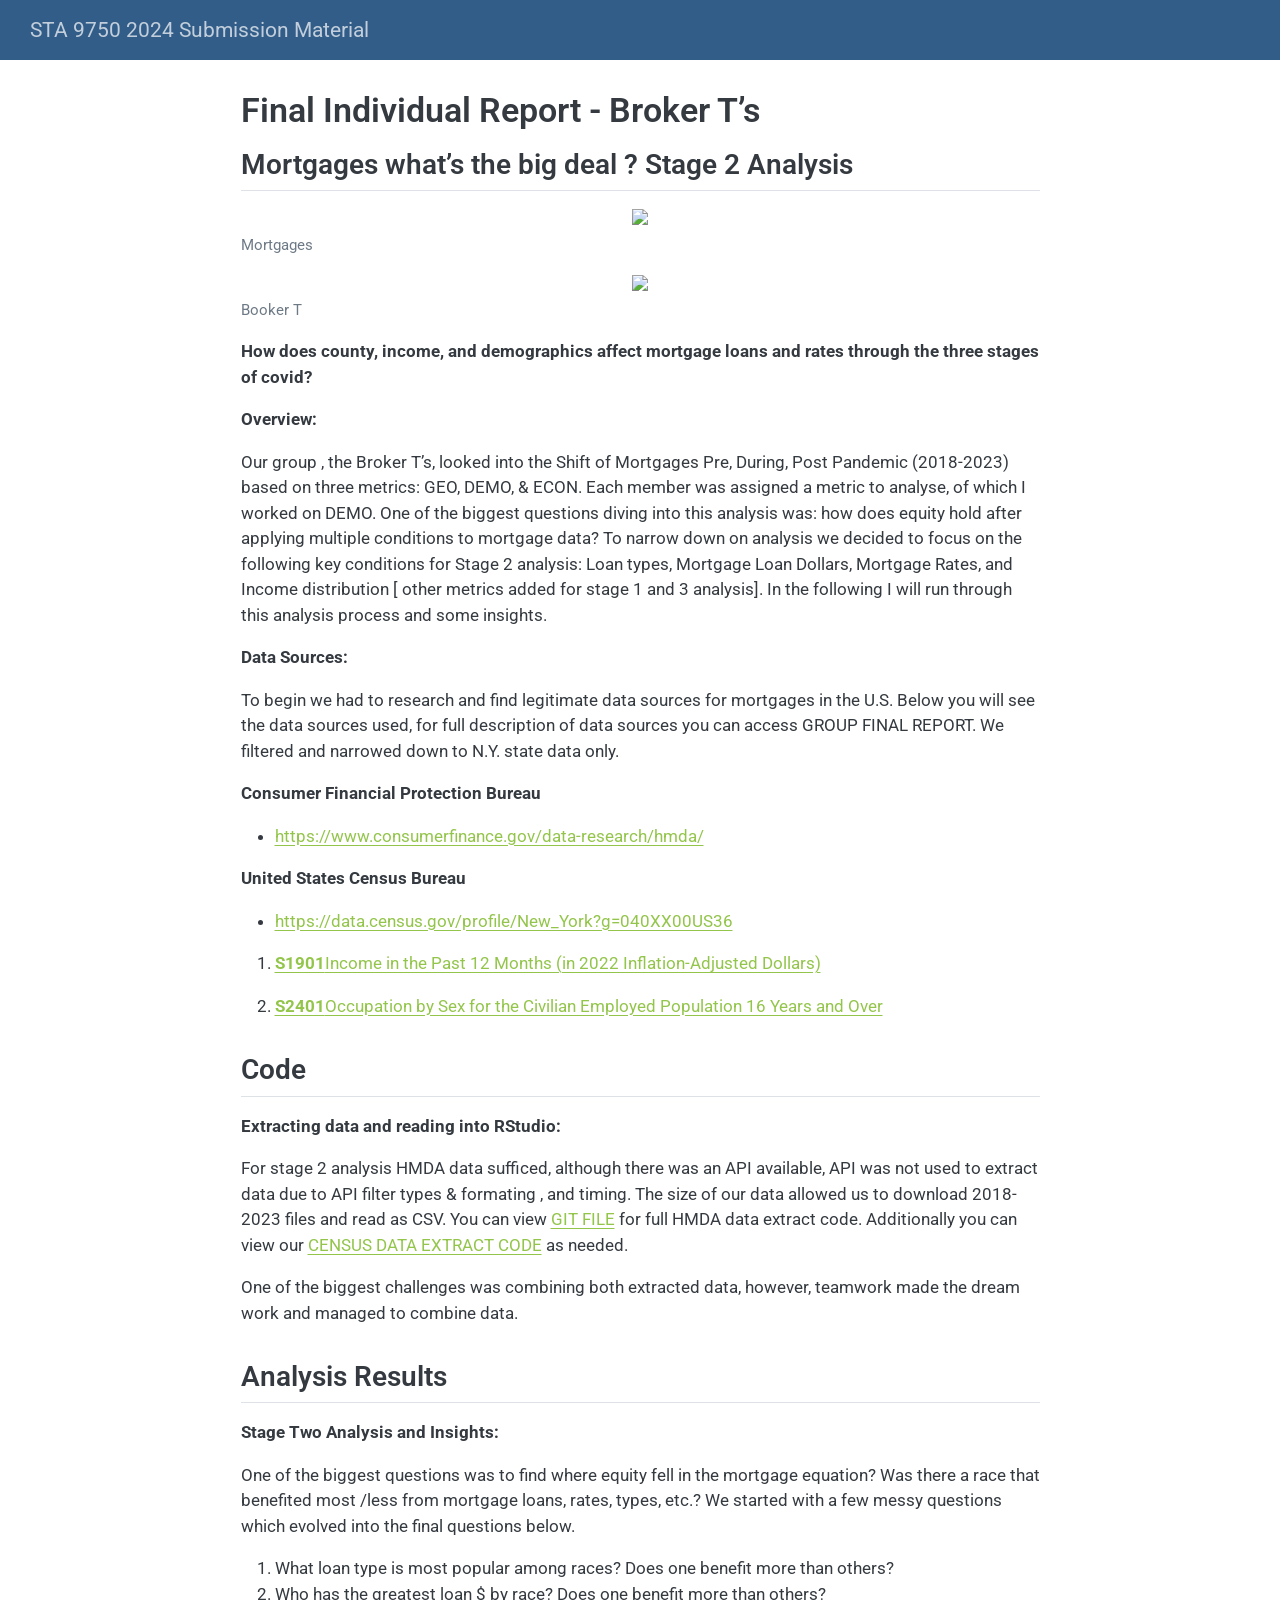
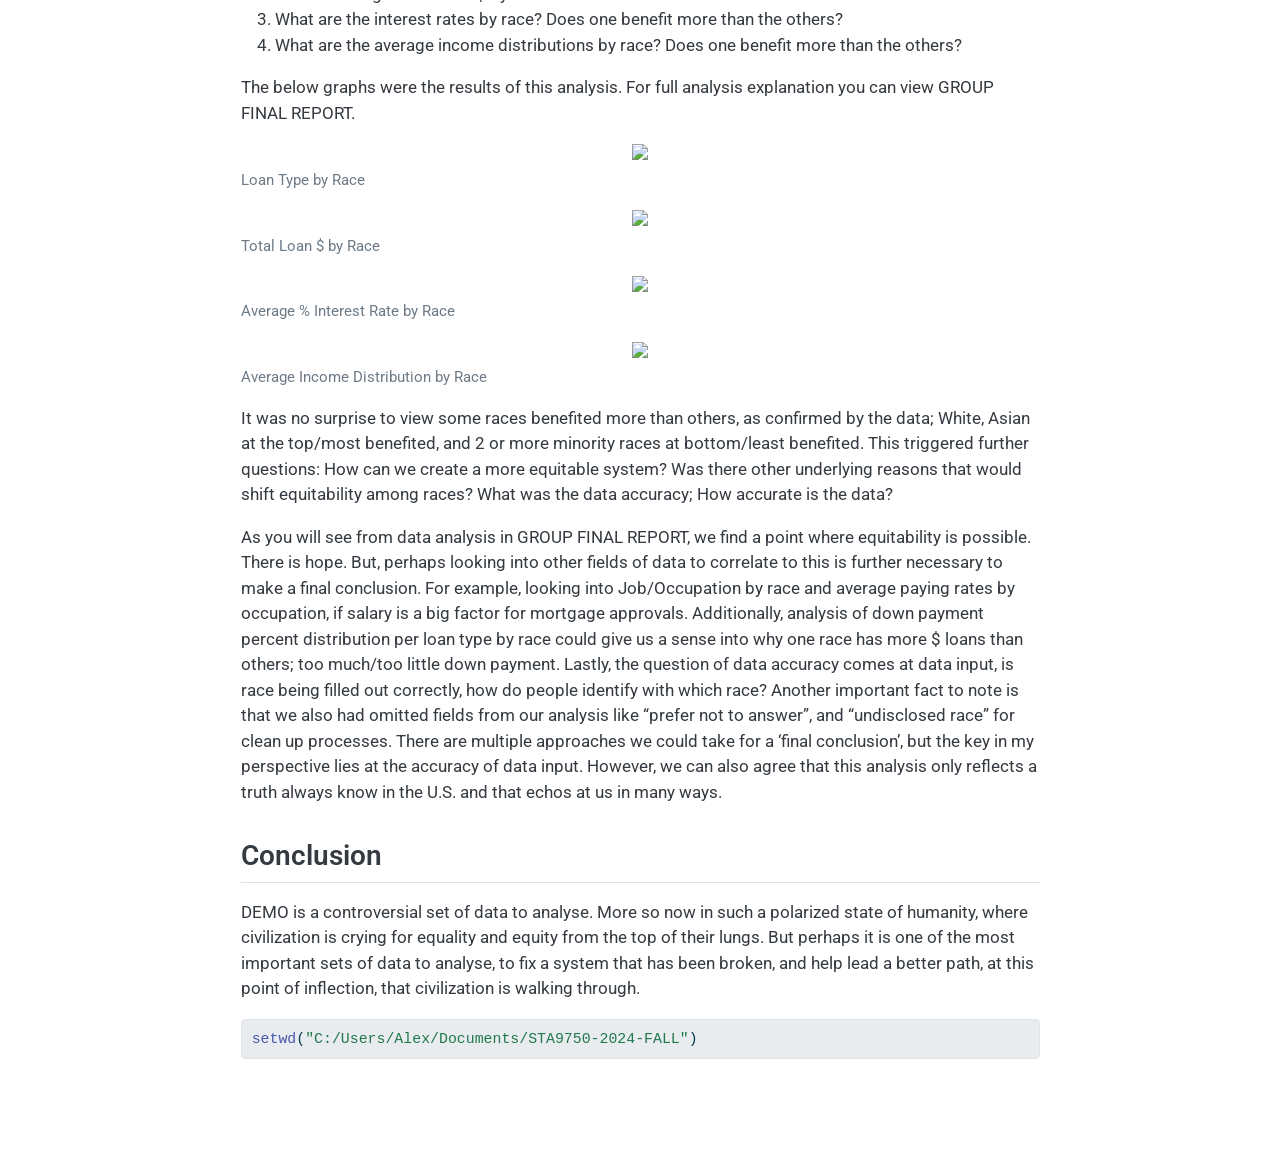
==== docs/Final_Individual_Report.html @ 3767f7f5 "FINAL INDIVIDUAL REPORT" ====
<!DOCTYPE html>
<html xmlns="http://www.w3.org/1999/xhtml" lang="en" xml:lang="en"><head>

<meta charset="utf-8">
<meta name="generator" content="quarto-1.6.39">

<meta name="viewport" content="width=device-width, initial-scale=1.0, user-scalable=yes">


<title>Final Individual Report - Broker T’s – STA 9750 2024 Submission Material</title>
<style>
code{white-space: pre-wrap;}
span.smallcaps{font-variant: small-caps;}
div.columns{display: flex; gap: min(4vw, 1.5em);}
div.column{flex: auto; overflow-x: auto;}
div.hanging-indent{margin-left: 1.5em; text-indent: -1.5em;}
ul.task-list{list-style: none;}
ul.task-list li input[type="checkbox"] {
  width: 0.8em;
  margin: 0 0.8em 0.2em -1em; /* quarto-specific, see https://github.com/quarto-dev/quarto-cli/issues/4556 */ 
  vertical-align: middle;
}
/* CSS for syntax highlighting */
pre > code.sourceCode { white-space: pre; position: relative; }
pre > code.sourceCode > span { line-height: 1.25; }
pre > code.sourceCode > span:empty { height: 1.2em; }
.sourceCode { overflow: visible; }
code.sourceCode > span { color: inherit; text-decoration: inherit; }
div.sourceCode { margin: 1em 0; }
pre.sourceCode { margin: 0; }
@media screen {
div.sourceCode { overflow: auto; }
}
@media print {
pre > code.sourceCode { white-space: pre-wrap; }
pre > code.sourceCode > span { display: inline-block; text-indent: -5em; padding-left: 5em; }
}
pre.numberSource code
  { counter-reset: source-line 0; }
pre.numberSource code > span
  { position: relative; left: -4em; counter-increment: source-line; }
pre.numberSource code > span > a:first-child::before
  { content: counter(source-line);
    position: relative; left: -1em; text-align: right; vertical-align: baseline;
    border: none; display: inline-block;
    -webkit-touch-callout: none; -webkit-user-select: none;
    -khtml-user-select: none; -moz-user-select: none;
    -ms-user-select: none; user-select: none;
    padding: 0 4px; width: 4em;
  }
pre.numberSource { margin-left: 3em;  padding-left: 4px; }
div.sourceCode
  {   }
@media screen {
pre > code.sourceCode > span > a:first-child::before { text-decoration: underline; }
}
</style>


<script src="site_libs/quarto-nav/quarto-nav.js"></script>
<script src="site_libs/quarto-nav/headroom.min.js"></script>
<script src="site_libs/clipboard/clipboard.min.js"></script>
<script src="site_libs/quarto-search/autocomplete.umd.js"></script>
<script src="site_libs/quarto-search/fuse.min.js"></script>
<script src="site_libs/quarto-search/quarto-search.js"></script>
<meta name="quarto:offset" content="./">
<script src="site_libs/quarto-html/quarto.js"></script>
<script src="site_libs/quarto-html/popper.min.js"></script>
<script src="site_libs/quarto-html/tippy.umd.min.js"></script>
<script src="site_libs/quarto-html/anchor.min.js"></script>
<link href="site_libs/quarto-html/tippy.css" rel="stylesheet">
<link href="site_libs/quarto-html/quarto-syntax-highlighting-e26003cea8cd680ca0c55a263523d882.css" rel="stylesheet" id="quarto-text-highlighting-styles">
<script src="site_libs/bootstrap/bootstrap.min.js"></script>
<link href="site_libs/bootstrap/bootstrap-icons.css" rel="stylesheet">
<link href="site_libs/bootstrap/bootstrap-824b22946342c3b062afb6f9f3c44d05.min.css" rel="stylesheet" append-hash="true" id="quarto-bootstrap" data-mode="light">
<script id="quarto-search-options" type="application/json">{
  "location": "navbar",
  "copy-button": false,
  "collapse-after": 3,
  "panel-placement": "end",
  "type": "overlay",
  "limit": 50,
  "keyboard-shortcut": [
    "f",
    "/",
    "s"
  ],
  "show-item-context": false,
  "language": {
    "search-no-results-text": "No results",
    "search-matching-documents-text": "matching documents",
    "search-copy-link-title": "Copy link to search",
    "search-hide-matches-text": "Hide additional matches",
    "search-more-match-text": "more match in this document",
    "search-more-matches-text": "more matches in this document",
    "search-clear-button-title": "Clear",
    "search-text-placeholder": "",
    "search-detached-cancel-button-title": "Cancel",
    "search-submit-button-title": "Submit",
    "search-label": "Search"
  }
}</script>


</head>

<body class="nav-fixed fullcontent">

<div id="quarto-search-results"></div>
  <header id="quarto-header" class="headroom fixed-top">
    <nav class="navbar navbar-expand-lg " data-bs-theme="dark">
      <div class="navbar-container container-fluid">
      <div class="navbar-brand-container mx-auto">
    <a class="navbar-brand" href="./index.html">
    <span class="navbar-title">STA 9750 2024 Submission Material</span>
    </a>
  </div>
        <div class="quarto-navbar-tools tools-end">
</div>
      </div> <!-- /container-fluid -->
    </nav>
</header>
<!-- content -->
<div id="quarto-content" class="quarto-container page-columns page-rows-contents page-layout-article page-navbar">
<!-- sidebar -->
<!-- margin-sidebar -->
    
<!-- main -->
<main class="content" id="quarto-document-content">

<header id="title-block-header" class="quarto-title-block default">
<div class="quarto-title">
<h1 class="title">Final Individual Report - Broker T’s</h1>
</div>



<div class="quarto-title-meta">

    
  
    
  </div>
  


</header>


<section id="mortgages-whats-the-big-deal-stage-2-analysis" class="level2">
<h2 class="anchored" data-anchor-id="mortgages-whats-the-big-deal-stage-2-analysis">Mortgages what’s the big deal ? Stage 2 Analysis</h2>
<div class="quarto-figure quarto-figure-center">
<figure class="figure">
<p><img src="https://encrypted-tbn0.gstatic.com/images?q=tbn:ANd9GcROjlWjvB5DkaalQ_rwm0en69Gnn-pi3FAqEg&amp;s.png" class="img-fluid figure-img"></p>
<figcaption>Mortgages</figcaption>
</figure>
</div>
<div class="quarto-figure quarto-figure-center">
<figure class="figure">
<p><img src="https://encrypted-tbn0.gstatic.com/images?q=tbn:ANd9GcRYBY94Rusnp3sZuFouMvumdWqxvj3aCNCAWQ&amp;s.png" class="img-fluid figure-img" width="200"></p>
<figcaption>Booker T</figcaption>
</figure>
</div>
<p><strong>How does county, income, and demographics affect mortgage loans and rates through the three stages of covid?</strong></p>
<p><strong>Overview:</strong></p>
<p>Our group , the Broker T’s, looked into the Shift of Mortgages Pre, During, Post Pandemic (2018-2023) based on three metrics: GEO, DEMO, &amp; ECON. Each member was assigned a metric to analyse, of which I worked on DEMO. One of the biggest questions diving into this analysis was: how does equity hold after applying multiple conditions to mortgage data? To narrow down on analysis we decided to focus on the following key conditions for Stage 2 analysis: Loan types, Mortgage Loan Dollars, Mortgage Rates, and Income distribution [ other metrics added for stage 1 and 3 analysis]. In the following I will run through this analysis process and some insights.</p>
<p><strong>Data Sources:</strong></p>
<p>To begin we had to research and find legitimate data sources for mortgages in the U.S. Below you will see the data sources used, for full description of data sources you can access GROUP FINAL REPORT. We filtered and narrowed down to N.Y. state data only.</p>
<p><strong>Consumer Financial Protection Bureau</strong></p>
<ul>
<li><a href="https://www.consumerfinance.gov/data-research/hmda/" class="uri">https://www.consumerfinance.gov/data-research/hmda/</a>&nbsp;</li>
</ul>
<p><strong>United States Census Bureau</strong></p>
<ul>
<li><a href="https://data.census.gov/profile/New_York?g=040XX00US36" class="uri">https://data.census.gov/profile/New_York?g=040XX00US36</a>&nbsp;</li>
</ul>
<ol type="1">
<li><a href="https://data.census.gov/table/ACSST5Y2022.S1901?q=Income%20by%20county&amp;g=040XX00US36,36$0500000"><strong>S1901</strong>Income in the Past 12 Months (in 2022 Inflation-Adjusted Dollars)</a></li>
</ol>
<!-- -->
<ol start="2" type="1">
<li><a href="https://data.census.gov/table/ACSST5Y2022.S2401?q=Employment%20by%20county&amp;g=040XX00US36,36$0500000"><strong>S2401</strong>Occupation by Sex for the Civilian Employed Population 16 Years and Over</a></li>
</ol>
</section>
<section id="code" class="level2">
<h2 class="anchored" data-anchor-id="code">Code</h2>
<p><strong>Extracting data and reading into RStudio:</strong></p>
<p>For stage 2 analysis HMDA data sufficed, although there was an API available, API was not used to extract data due to API filter types &amp; formating , and timing. The size of our data allowed us to download 2018-2023 files and read as CSV. You can view <a href="https://github.com/Malexandra-Jerez/STA9750-2024-FALL/blob/main/HMD.R">GIT FILE</a> for full HMDA data extract code. Additionally you can view our <a href="https://github.com/ayrama/broker-team9-mortgage-analysis/blob/main/temp.qmd">CENSUS DATA EXTRACT CODE</a> as needed.</p>
<p>One of the biggest challenges was combining both extracted data, however, teamwork made the dream work and managed to combine data.</p>
</section>
<section id="analysis-results" class="level2">
<h2 class="anchored" data-anchor-id="analysis-results">Analysis Results</h2>
<p><strong>Stage Two Analysis and Insights:</strong></p>
<p>One of the biggest questions was to find where equity fell in the mortgage equation? Was there a race that benefited most /less from mortgage loans, rates, types, etc.? We started with a few messy questions which evolved into the final questions below.</p>
<ol type="1">
<li>What loan type is most popular among races? Does one benefit more than others?</li>
<li>Who has the greatest loan $ by race? Does one benefit more than others?</li>
<li>What are the interest rates by race? Does one benefit more than the others?</li>
<li>What are the average income distributions by race? Does one benefit more than the others?</li>
</ol>
<p>The below graphs were the results of this analysis. For full analysis explanation you can view GROUP FINAL REPORT.</p>
<div class="quarto-figure quarto-figure-center">
<figure class="figure">
<p><img src="1.png" class="img-fluid figure-img"></p>
<figcaption>Loan Type by Race</figcaption>
</figure>
</div>
<div class="quarto-figure quarto-figure-center">
<figure class="figure">
<p><img src="2.png" class="img-fluid figure-img"></p>
<figcaption>Total Loan $ by Race</figcaption>
</figure>
</div>
<div class="quarto-figure quarto-figure-center">
<figure class="figure">
<p><img src="3.png" class="img-fluid figure-img"></p>
<figcaption>Average % Interest Rate by Race</figcaption>
</figure>
</div>
<div class="quarto-figure quarto-figure-center">
<figure class="figure">
<p><img src="4.png" class="img-fluid figure-img"></p>
<figcaption>Average Income Distribution by Race</figcaption>
</figure>
</div>
<p>It was no surprise to view some races benefited more than others, as confirmed by the data; White, Asian at the top/most benefited, and 2 or more minority races at bottom/least benefited. This triggered further questions: How can we create a more equitable system? Was there other underlying reasons that would shift equitability among races? What was the data accuracy; How accurate is the data?</p>
<p>As you will see from data analysis in GROUP FINAL REPORT, we find a point where equitability is possible. There is hope. But, perhaps looking into other fields of data to correlate to this is further necessary to make a final conclusion. For example, looking into Job/Occupation by race and average paying rates by occupation, if salary is a big factor for mortgage approvals. Additionally, analysis of down payment percent distribution per loan type by race could give us a sense into why one race has more $ loans than others; too much/too little down payment. Lastly, the question of data accuracy comes at data input, is race being filled out correctly, how do people identify with which race? Another important fact to note is that we also had omitted fields from our analysis like “prefer not to answer”, and “undisclosed race” for clean up processes. There are multiple approaches we could take for a ‘final conclusion’, but the key in my perspective lies at the accuracy of data input. However, we can also agree that this analysis only reflects a truth always know in the U.S. and that echos at us in many ways.</p>
</section>
<section id="conclusion" class="level2">
<h2 class="anchored" data-anchor-id="conclusion">Conclusion</h2>
<p>DEMO is a controversial set of data to analyse. More so now in such a polarized state of humanity, where civilization is crying for equality and equity from the top of their lungs. But perhaps it is one of the most important sets of data to analyse, to fix a system that has been broken, and help lead a better path, at this point of inflection, that civilization is walking through.</p>
<div class="cell">
<div class="sourceCode cell-code" id="cb1"><pre class="sourceCode r code-with-copy"><code class="sourceCode r"><span id="cb1-1"><a href="#cb1-1" aria-hidden="true" tabindex="-1"></a><span class="fu">setwd</span>(<span class="st">"C:/Users/Alex/Documents/STA9750-2024-FALL"</span>)</span></code><button title="Copy to Clipboard" class="code-copy-button"><i class="bi"></i></button></pre></div>
</div>


</section>

</main> <!-- /main -->
<script id="quarto-html-after-body" type="application/javascript">
window.document.addEventListener("DOMContentLoaded", function (event) {
  const toggleBodyColorMode = (bsSheetEl) => {
    const mode = bsSheetEl.getAttribute("data-mode");
    const bodyEl = window.document.querySelector("body");
    if (mode === "dark") {
      bodyEl.classList.add("quarto-dark");
      bodyEl.classList.remove("quarto-light");
    } else {
      bodyEl.classList.add("quarto-light");
      bodyEl.classList.remove("quarto-dark");
    }
  }
  const toggleBodyColorPrimary = () => {
    const bsSheetEl = window.document.querySelector("link#quarto-bootstrap");
    if (bsSheetEl) {
      toggleBodyColorMode(bsSheetEl);
    }
  }
  toggleBodyColorPrimary();  
  const icon = "";
  const anchorJS = new window.AnchorJS();
  anchorJS.options = {
    placement: 'right',
    icon: icon
  };
  anchorJS.add('.anchored');
  const isCodeAnnotation = (el) => {
    for (const clz of el.classList) {
      if (clz.startsWith('code-annotation-')) {                     
        return true;
      }
    }
    return false;
  }
  const onCopySuccess = function(e) {
    // button target
    const button = e.trigger;
    // don't keep focus
    button.blur();
    // flash "checked"
    button.classList.add('code-copy-button-checked');
    var currentTitle = button.getAttribute("title");
    button.setAttribute("title", "Copied!");
    let tooltip;
    if (window.bootstrap) {
      button.setAttribute("data-bs-toggle", "tooltip");
      button.setAttribute("data-bs-placement", "left");
      button.setAttribute("data-bs-title", "Copied!");
      tooltip = new bootstrap.Tooltip(button, 
        { trigger: "manual", 
          customClass: "code-copy-button-tooltip",
          offset: [0, -8]});
      tooltip.show();    
    }
    setTimeout(function() {
      if (tooltip) {
        tooltip.hide();
        button.removeAttribute("data-bs-title");
        button.removeAttribute("data-bs-toggle");
        button.removeAttribute("data-bs-placement");
      }
      button.setAttribute("title", currentTitle);
      button.classList.remove('code-copy-button-checked');
    }, 1000);
    // clear code selection
    e.clearSelection();
  }
  const getTextToCopy = function(trigger) {
      const codeEl = trigger.previousElementSibling.cloneNode(true);
      for (const childEl of codeEl.children) {
        if (isCodeAnnotation(childEl)) {
          childEl.remove();
        }
      }
      return codeEl.innerText;
  }
  const clipboard = new window.ClipboardJS('.code-copy-button:not([data-in-quarto-modal])', {
    text: getTextToCopy
  });
  clipboard.on('success', onCopySuccess);
  if (window.document.getElementById('quarto-embedded-source-code-modal')) {
    const clipboardModal = new window.ClipboardJS('.code-copy-button[data-in-quarto-modal]', {
      text: getTextToCopy,
      container: window.document.getElementById('quarto-embedded-source-code-modal')
    });
    clipboardModal.on('success', onCopySuccess);
  }
    var localhostRegex = new RegExp(/^(?:http|https):\/\/localhost\:?[0-9]*\//);
    var mailtoRegex = new RegExp(/^mailto:/);
      var filterRegex = new RegExp("https:\/\/<Malexandra-Jerez>\.github\.io\/STA9750-2024-FALL\/");
    var isInternal = (href) => {
        return filterRegex.test(href) || localhostRegex.test(href) || mailtoRegex.test(href);
    }
    // Inspect non-navigation links and adorn them if external
 	var links = window.document.querySelectorAll('a[href]:not(.nav-link):not(.navbar-brand):not(.toc-action):not(.sidebar-link):not(.sidebar-item-toggle):not(.pagination-link):not(.no-external):not([aria-hidden]):not(.dropdown-item):not(.quarto-navigation-tool):not(.about-link)');
    for (var i=0; i<links.length; i++) {
      const link = links[i];
      if (!isInternal(link.href)) {
        // undo the damage that might have been done by quarto-nav.js in the case of
        // links that we want to consider external
        if (link.dataset.originalHref !== undefined) {
          link.href = link.dataset.originalHref;
        }
      }
    }
  function tippyHover(el, contentFn, onTriggerFn, onUntriggerFn) {
    const config = {
      allowHTML: true,
      maxWidth: 500,
      delay: 100,
      arrow: false,
      appendTo: function(el) {
          return el.parentElement;
      },
      interactive: true,
      interactiveBorder: 10,
      theme: 'quarto',
      placement: 'bottom-start',
    };
    if (contentFn) {
      config.content = contentFn;
    }
    if (onTriggerFn) {
      config.onTrigger = onTriggerFn;
    }
    if (onUntriggerFn) {
      config.onUntrigger = onUntriggerFn;
    }
    window.tippy(el, config); 
  }
  const noterefs = window.document.querySelectorAll('a[role="doc-noteref"]');
  for (var i=0; i<noterefs.length; i++) {
    const ref = noterefs[i];
    tippyHover(ref, function() {
      // use id or data attribute instead here
      let href = ref.getAttribute('data-footnote-href') || ref.getAttribute('href');
      try { href = new URL(href).hash; } catch {}
      const id = href.replace(/^#\/?/, "");
      const note = window.document.getElementById(id);
      if (note) {
        return note.innerHTML;
      } else {
        return "";
      }
    });
  }
  const xrefs = window.document.querySelectorAll('a.quarto-xref');
  const processXRef = (id, note) => {
    // Strip column container classes
    const stripColumnClz = (el) => {
      el.classList.remove("page-full", "page-columns");
      if (el.children) {
        for (const child of el.children) {
          stripColumnClz(child);
        }
      }
    }
    stripColumnClz(note)
    if (id === null || id.startsWith('sec-')) {
      // Special case sections, only their first couple elements
      const container = document.createElement("div");
      if (note.children && note.children.length > 2) {
        container.appendChild(note.children[0].cloneNode(true));
        for (let i = 1; i < note.children.length; i++) {
          const child = note.children[i];
          if (child.tagName === "P" && child.innerText === "") {
            continue;
          } else {
            container.appendChild(child.cloneNode(true));
            break;
          }
        }
        if (window.Quarto?.typesetMath) {
          window.Quarto.typesetMath(container);
        }
        return container.innerHTML
      } else {
        if (window.Quarto?.typesetMath) {
          window.Quarto.typesetMath(note);
        }
        return note.innerHTML;
      }
    } else {
      // Remove any anchor links if they are present
      const anchorLink = note.querySelector('a.anchorjs-link');
      if (anchorLink) {
        anchorLink.remove();
      }
      if (window.Quarto?.typesetMath) {
        window.Quarto.typesetMath(note);
      }
      if (note.classList.contains("callout")) {
        return note.outerHTML;
      } else {
        return note.innerHTML;
      }
    }
  }
  for (var i=0; i<xrefs.length; i++) {
    const xref = xrefs[i];
    tippyHover(xref, undefined, function(instance) {
      instance.disable();
      let url = xref.getAttribute('href');
      let hash = undefined; 
      if (url.startsWith('#')) {
        hash = url;
      } else {
        try { hash = new URL(url).hash; } catch {}
      }
      if (hash) {
        const id = hash.replace(/^#\/?/, "");
        const note = window.document.getElementById(id);
        if (note !== null) {
          try {
            const html = processXRef(id, note.cloneNode(true));
            instance.setContent(html);
          } finally {
            instance.enable();
            instance.show();
          }
        } else {
          // See if we can fetch this
          fetch(url.split('#')[0])
          .then(res => res.text())
          .then(html => {
            const parser = new DOMParser();
            const htmlDoc = parser.parseFromString(html, "text/html");
            const note = htmlDoc.getElementById(id);
            if (note !== null) {
              const html = processXRef(id, note);
              instance.setContent(html);
            } 
          }).finally(() => {
            instance.enable();
            instance.show();
          });
        }
      } else {
        // See if we can fetch a full url (with no hash to target)
        // This is a special case and we should probably do some content thinning / targeting
        fetch(url)
        .then(res => res.text())
        .then(html => {
          const parser = new DOMParser();
          const htmlDoc = parser.parseFromString(html, "text/html");
          const note = htmlDoc.querySelector('main.content');
          if (note !== null) {
            // This should only happen for chapter cross references
            // (since there is no id in the URL)
            // remove the first header
            if (note.children.length > 0 && note.children[0].tagName === "HEADER") {
              note.children[0].remove();
            }
            const html = processXRef(null, note);
            instance.setContent(html);
          } 
        }).finally(() => {
          instance.enable();
          instance.show();
        });
      }
    }, function(instance) {
    });
  }
      let selectedAnnoteEl;
      const selectorForAnnotation = ( cell, annotation) => {
        let cellAttr = 'data-code-cell="' + cell + '"';
        let lineAttr = 'data-code-annotation="' +  annotation + '"';
        const selector = 'span[' + cellAttr + '][' + lineAttr + ']';
        return selector;
      }
      const selectCodeLines = (annoteEl) => {
        const doc = window.document;
        const targetCell = annoteEl.getAttribute("data-target-cell");
        const targetAnnotation = annoteEl.getAttribute("data-target-annotation");
        const annoteSpan = window.document.querySelector(selectorForAnnotation(targetCell, targetAnnotation));
        const lines = annoteSpan.getAttribute("data-code-lines").split(",");
        const lineIds = lines.map((line) => {
          return targetCell + "-" + line;
        })
        let top = null;
        let height = null;
        let parent = null;
        if (lineIds.length > 0) {
            //compute the position of the single el (top and bottom and make a div)
            const el = window.document.getElementById(lineIds[0]);
            top = el.offsetTop;
            height = el.offsetHeight;
            parent = el.parentElement.parentElement;
          if (lineIds.length > 1) {
            const lastEl = window.document.getElementById(lineIds[lineIds.length - 1]);
            const bottom = lastEl.offsetTop + lastEl.offsetHeight;
            height = bottom - top;
          }
          if (top !== null && height !== null && parent !== null) {
            // cook up a div (if necessary) and position it 
            let div = window.document.getElementById("code-annotation-line-highlight");
            if (div === null) {
              div = window.document.createElement("div");
              div.setAttribute("id", "code-annotation-line-highlight");
              div.style.position = 'absolute';
              parent.appendChild(div);
            }
            div.style.top = top - 2 + "px";
            div.style.height = height + 4 + "px";
            div.style.left = 0;
            let gutterDiv = window.document.getElementById("code-annotation-line-highlight-gutter");
            if (gutterDiv === null) {
              gutterDiv = window.document.createElement("div");
              gutterDiv.setAttribute("id", "code-annotation-line-highlight-gutter");
              gutterDiv.style.position = 'absolute';
              const codeCell = window.document.getElementById(targetCell);
              const gutter = codeCell.querySelector('.code-annotation-gutter');
              gutter.appendChild(gutterDiv);
            }
            gutterDiv.style.top = top - 2 + "px";
            gutterDiv.style.height = height + 4 + "px";
          }
          selectedAnnoteEl = annoteEl;
        }
      };
      const unselectCodeLines = () => {
        const elementsIds = ["code-annotation-line-highlight", "code-annotation-line-highlight-gutter"];
        elementsIds.forEach((elId) => {
          const div = window.document.getElementById(elId);
          if (div) {
            div.remove();
          }
        });
        selectedAnnoteEl = undefined;
      };
        // Handle positioning of the toggle
    window.addEventListener(
      "resize",
      throttle(() => {
        elRect = undefined;
        if (selectedAnnoteEl) {
          selectCodeLines(selectedAnnoteEl);
        }
      }, 10)
    );
    function throttle(fn, ms) {
    let throttle = false;
    let timer;
      return (...args) => {
        if(!throttle) { // first call gets through
            fn.apply(this, args);
            throttle = true;
        } else { // all the others get throttled
            if(timer) clearTimeout(timer); // cancel #2
            timer = setTimeout(() => {
              fn.apply(this, args);
              timer = throttle = false;
            }, ms);
        }
      };
    }
      // Attach click handler to the DT
      const annoteDls = window.document.querySelectorAll('dt[data-target-cell]');
      for (const annoteDlNode of annoteDls) {
        annoteDlNode.addEventListener('click', (event) => {
          const clickedEl = event.target;
          if (clickedEl !== selectedAnnoteEl) {
            unselectCodeLines();
            const activeEl = window.document.querySelector('dt[data-target-cell].code-annotation-active');
            if (activeEl) {
              activeEl.classList.remove('code-annotation-active');
            }
            selectCodeLines(clickedEl);
            clickedEl.classList.add('code-annotation-active');
          } else {
            // Unselect the line
            unselectCodeLines();
            clickedEl.classList.remove('code-annotation-active');
          }
        });
      }
  const findCites = (el) => {
    const parentEl = el.parentElement;
    if (parentEl) {
      const cites = parentEl.dataset.cites;
      if (cites) {
        return {
          el,
          cites: cites.split(' ')
        };
      } else {
        return findCites(el.parentElement)
      }
    } else {
      return undefined;
    }
  };
  var bibliorefs = window.document.querySelectorAll('a[role="doc-biblioref"]');
  for (var i=0; i<bibliorefs.length; i++) {
    const ref = bibliorefs[i];
    const citeInfo = findCites(ref);
    if (citeInfo) {
      tippyHover(citeInfo.el, function() {
        var popup = window.document.createElement('div');
        citeInfo.cites.forEach(function(cite) {
          var citeDiv = window.document.createElement('div');
          citeDiv.classList.add('hanging-indent');
          citeDiv.classList.add('csl-entry');
          var biblioDiv = window.document.getElementById('ref-' + cite);
          if (biblioDiv) {
            citeDiv.innerHTML = biblioDiv.innerHTML;
          }
          popup.appendChild(citeDiv);
        });
        return popup.innerHTML;
      });
    }
  }
});
</script>
</div> <!-- /content -->




</body></html>
---- docs/site_libs/quarto-html/tippy.css ----
.tippy-box[data-animation=fade][data-state=hidden]{opacity:0}[data-tippy-root]{max-width:calc(100vw - 10px)}.tippy-box{position:relative;background-color:#333;color:#fff;border-radius:4px;font-size:14px;line-height:1.4;white-space:normal;outline:0;transition-property:transform,visibility,opacity}.tippy-box[data-placement^=top]>.tippy-arrow{bottom:0}.tippy-box[data-placement^=top]>.tippy-arrow:before{bottom:-7px;left:0;border-width:8px 8px 0;border-top-color:initial;transform-origin:center top}.tippy-box[data-placement^=bottom]>.tippy-arrow{top:0}.tippy-box[data-placement^=bottom]>.tippy-arrow:before{top:-7px;left:0;border-width:0 8px 8px;border-bottom-color:initial;transform-origin:center bottom}.tippy-box[data-placement^=left]>.tippy-arrow{right:0}.tippy-box[data-placement^=left]>.tippy-arrow:before{border-width:8px 0 8px 8px;border-left-color:initial;right:-7px;transform-origin:center left}.tippy-box[data-placement^=right]>.tippy-arrow{left:0}.tippy-box[data-placement^=right]>.tippy-arrow:before{left:-7px;border-width:8px 8px 8px 0;border-right-color:initial;transform-origin:center right}.tippy-box[data-inertia][data-state=visible]{transition-timing-function:cubic-bezier(.54,1.5,.38,1.11)}.tippy-arrow{width:16px;height:16px;color:#333}.tippy-arrow:before{content:"";position:absolute;border-color:transparent;border-style:solid}.tippy-content{position:relative;padding:5px 9px;z-index:1}
---- docs/site_libs/quarto-html/quarto-syntax-highlighting-e26003cea8cd680ca0c55a263523d882.css ----
/* quarto syntax highlight colors */
:root {
  --quarto-hl-ot-color: #003B4F;
  --quarto-hl-at-color: #657422;
  --quarto-hl-ss-color: #20794D;
  --quarto-hl-an-color: #5E5E5E;
  --quarto-hl-fu-color: #4758AB;
  --quarto-hl-st-color: #20794D;
  --quarto-hl-cf-color: #003B4F;
  --quarto-hl-op-color: #5E5E5E;
  --quarto-hl-er-color: #AD0000;
  --quarto-hl-bn-color: #AD0000;
  --quarto-hl-al-color: #AD0000;
  --quarto-hl-va-color: #111111;
  --quarto-hl-bu-color: inherit;
  --quarto-hl-ex-color: inherit;
  --quarto-hl-pp-color: #AD0000;
  --quarto-hl-in-color: #5E5E5E;
  --quarto-hl-vs-color: #20794D;
  --quarto-hl-wa-color: #5E5E5E;
  --quarto-hl-do-color: #5E5E5E;
  --quarto-hl-im-color: #00769E;
  --quarto-hl-ch-color: #20794D;
  --quarto-hl-dt-color: #AD0000;
  --quarto-hl-fl-color: #AD0000;
  --quarto-hl-co-color: #5E5E5E;
  --quarto-hl-cv-color: #5E5E5E;
  --quarto-hl-cn-color: #8f5902;
  --quarto-hl-sc-color: #5E5E5E;
  --quarto-hl-dv-color: #AD0000;
  --quarto-hl-kw-color: #003B4F;
}

/* other quarto variables */
:root {
  --quarto-font-monospace: SFMono-Regular, Menlo, Monaco, Consolas, "Liberation Mono", "Courier New", monospace;
}

pre > code.sourceCode > span {
  color: #003B4F;
}

code span {
  color: #003B4F;
}

code.sourceCode > span {
  color: #003B4F;
}

div.sourceCode,
div.sourceCode pre.sourceCode {
  color: #003B4F;
}

code span.ot {
  color: #003B4F;
  font-style: inherit;
}

code span.at {
  color: #657422;
  font-style: inherit;
}

code span.ss {
  color: #20794D;
  font-style: inherit;
}

code span.an {
  color: #5E5E5E;
  font-style: inherit;
}

code span.fu {
  color: #4758AB;
  font-style: inherit;
}

code span.st {
  color: #20794D;
  font-style: inherit;
}

code span.cf {
  color: #003B4F;
  font-weight: bold;
  font-style: inherit;
}

code span.op {
  color: #5E5E5E;
  font-style: inherit;
}

code span.er {
  color: #AD0000;
  font-style: inherit;
}

code span.bn {
  color: #AD0000;
  font-style: inherit;
}

code span.al {
  color: #AD0000;
  font-style: inherit;
}

code span.va {
  color: #111111;
  font-style: inherit;
}

code span.bu {
  font-style: inherit;
}

code span.ex {
  font-style: inherit;
}

code span.pp {
  color: #AD0000;
  font-style: inherit;
}

code span.in {
  color: #5E5E5E;
  font-style: inherit;
}

code span.vs {
  color: #20794D;
  font-style: inherit;
}

code span.wa {
  color: #5E5E5E;
  font-style: italic;
}

code span.do {
  color: #5E5E5E;
  font-style: italic;
}

code span.im {
  color: #00769E;
  font-style: inherit;
}

code span.ch {
  color: #20794D;
  font-style: inherit;
}

code span.dt {
  color: #AD0000;
  font-style: inherit;
}

code span.fl {
  color: #AD0000;
  font-style: inherit;
}

code span.co {
  color: #5E5E5E;
  font-style: inherit;
}

code span.cv {
  color: #5E5E5E;
  font-style: italic;
}

code span.cn {
  color: #8f5902;
  font-style: inherit;
}

code span.sc {
  color: #5E5E5E;
  font-style: inherit;
}

code span.dv {
  color: #AD0000;
  font-style: inherit;
}

code span.kw {
  color: #003B4F;
  font-weight: bold;
  font-style: inherit;
}

.prevent-inlining {
  content: "</";
}

/*# sourceMappingURL=e90e9ab646ea9b1aaa61e089606e0f97.css.map */
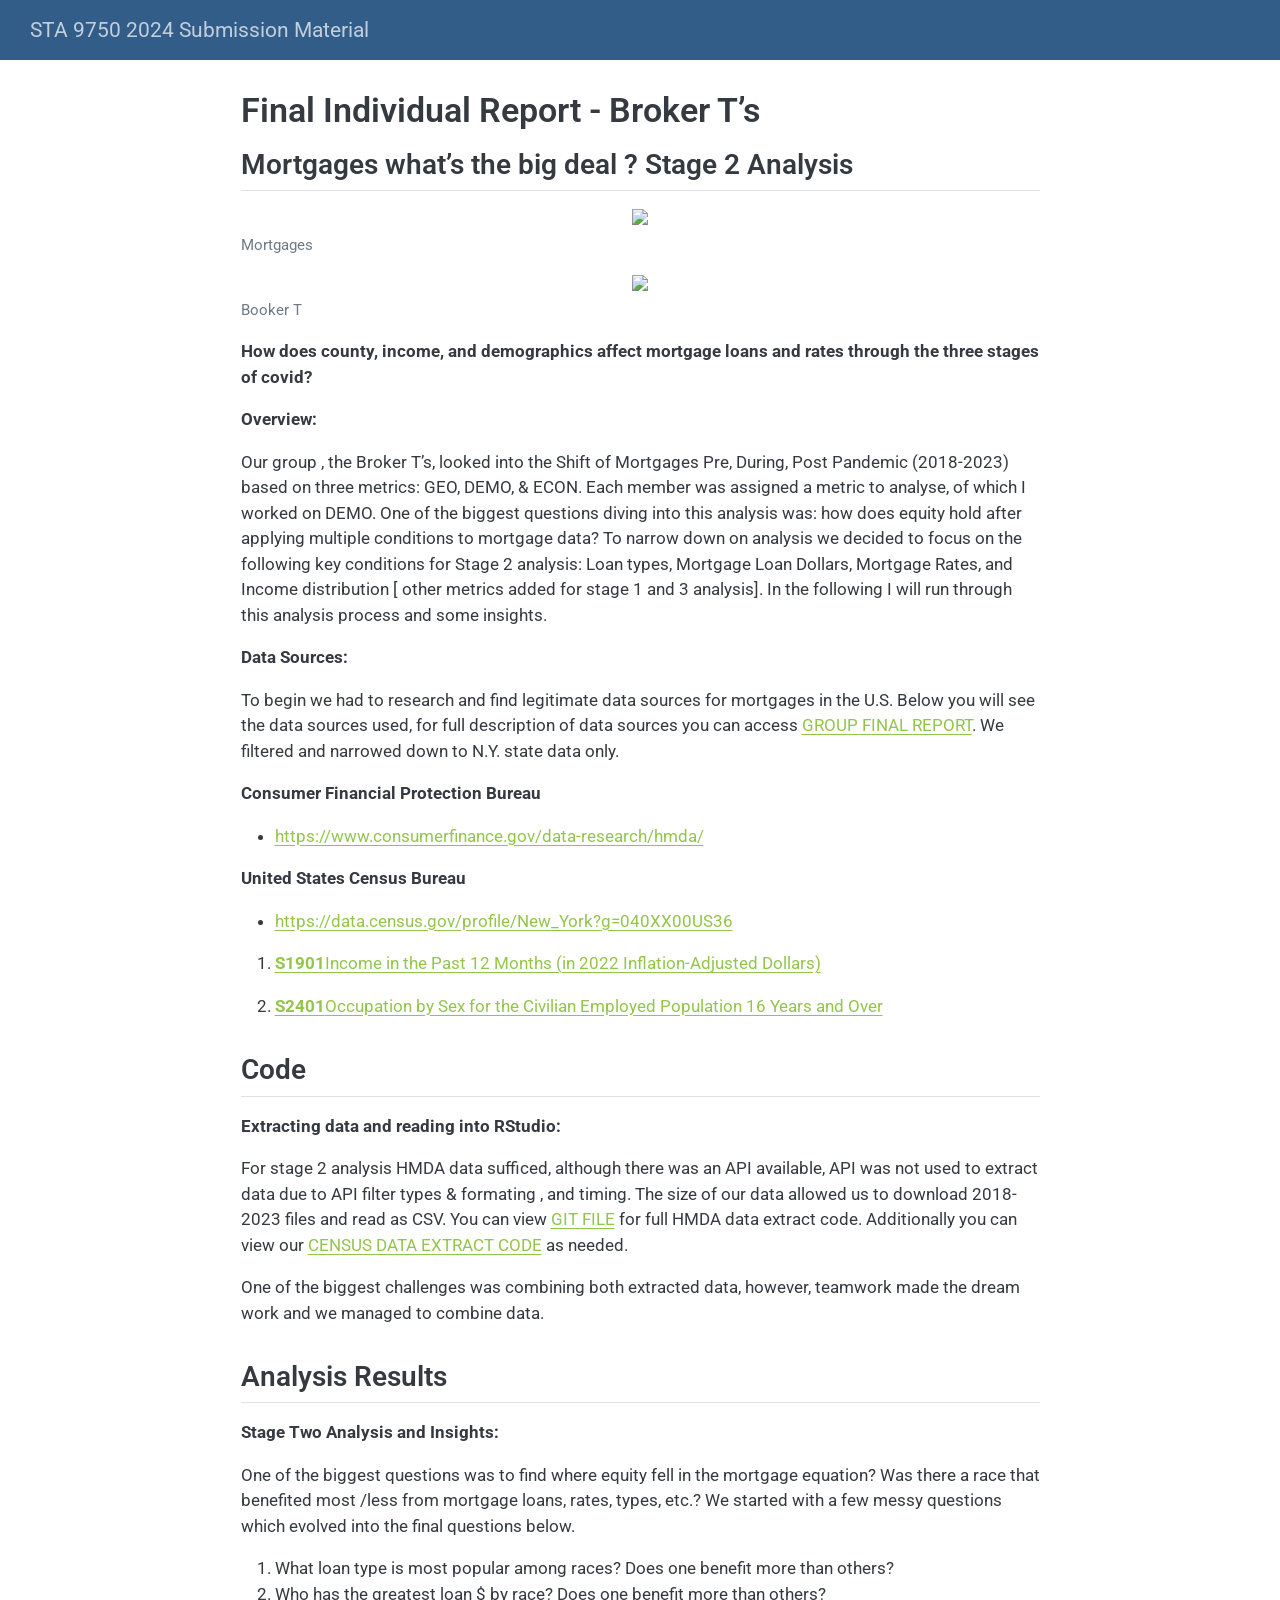
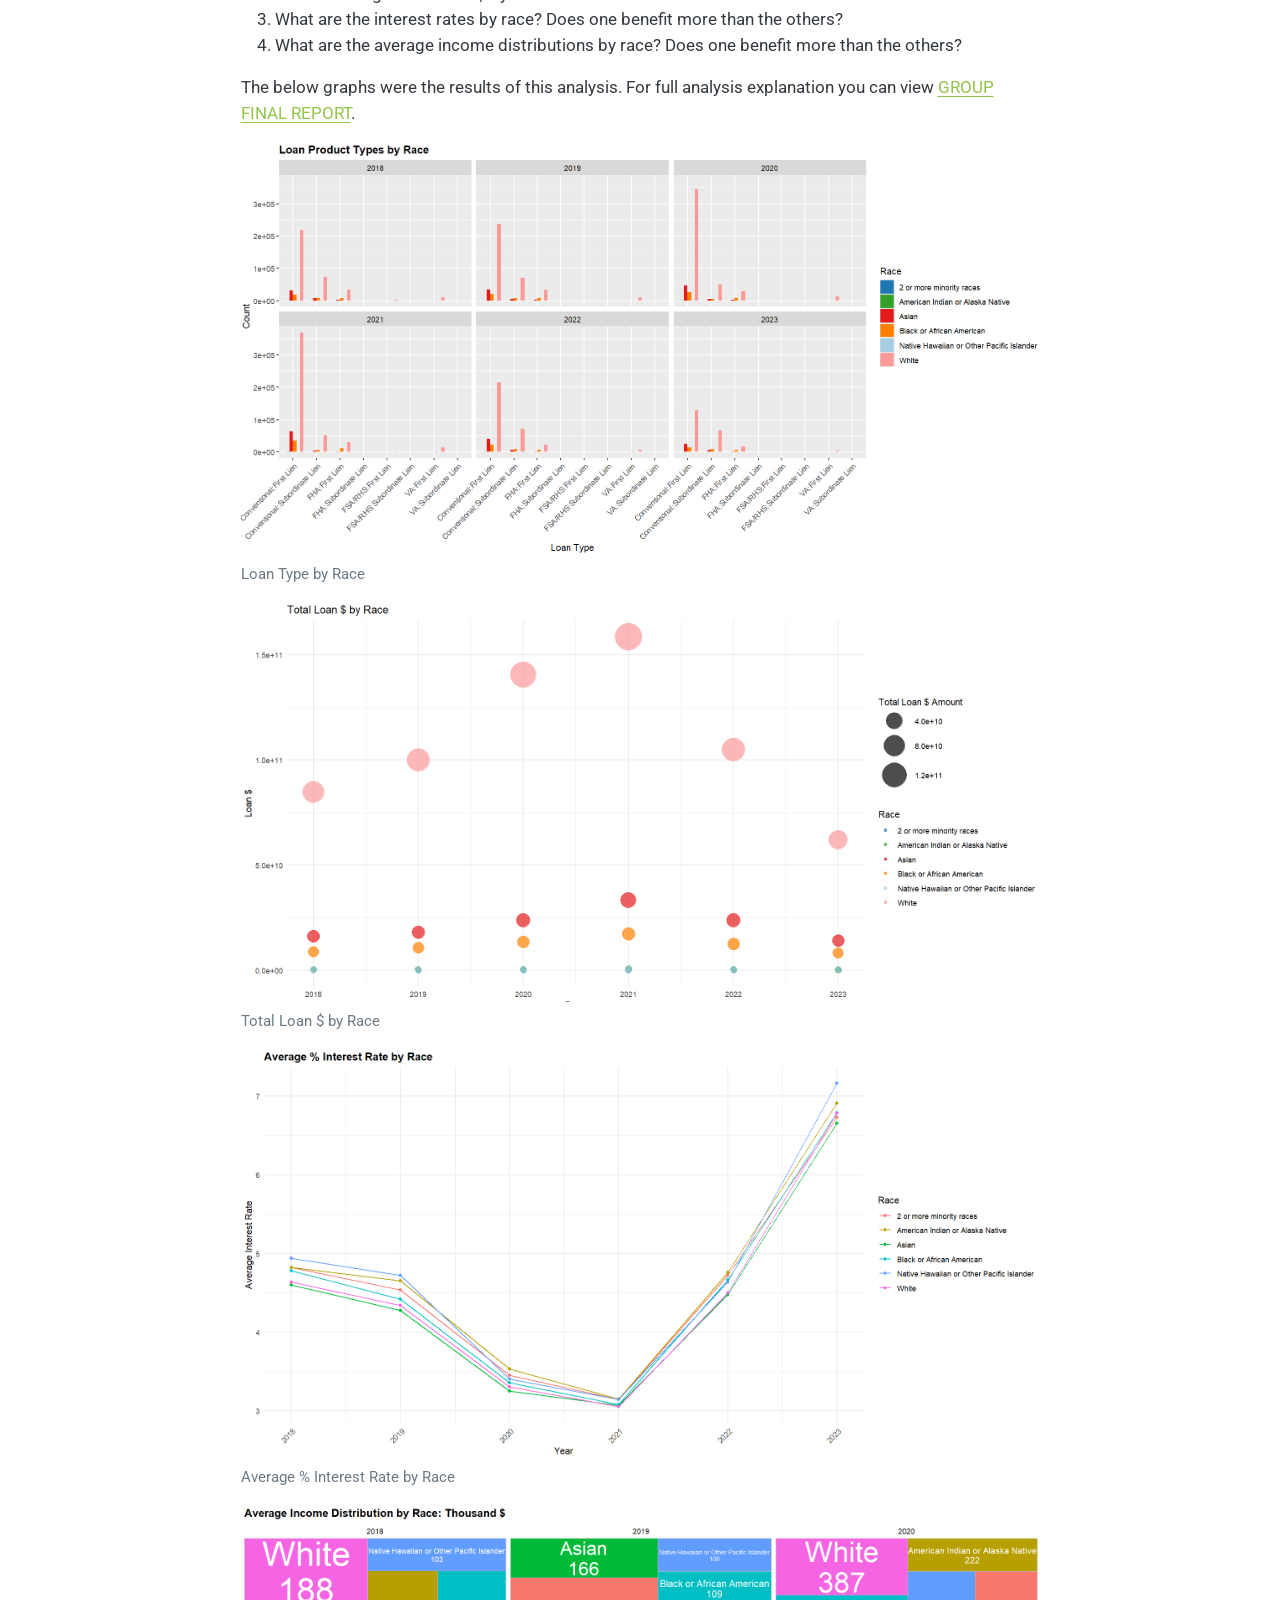
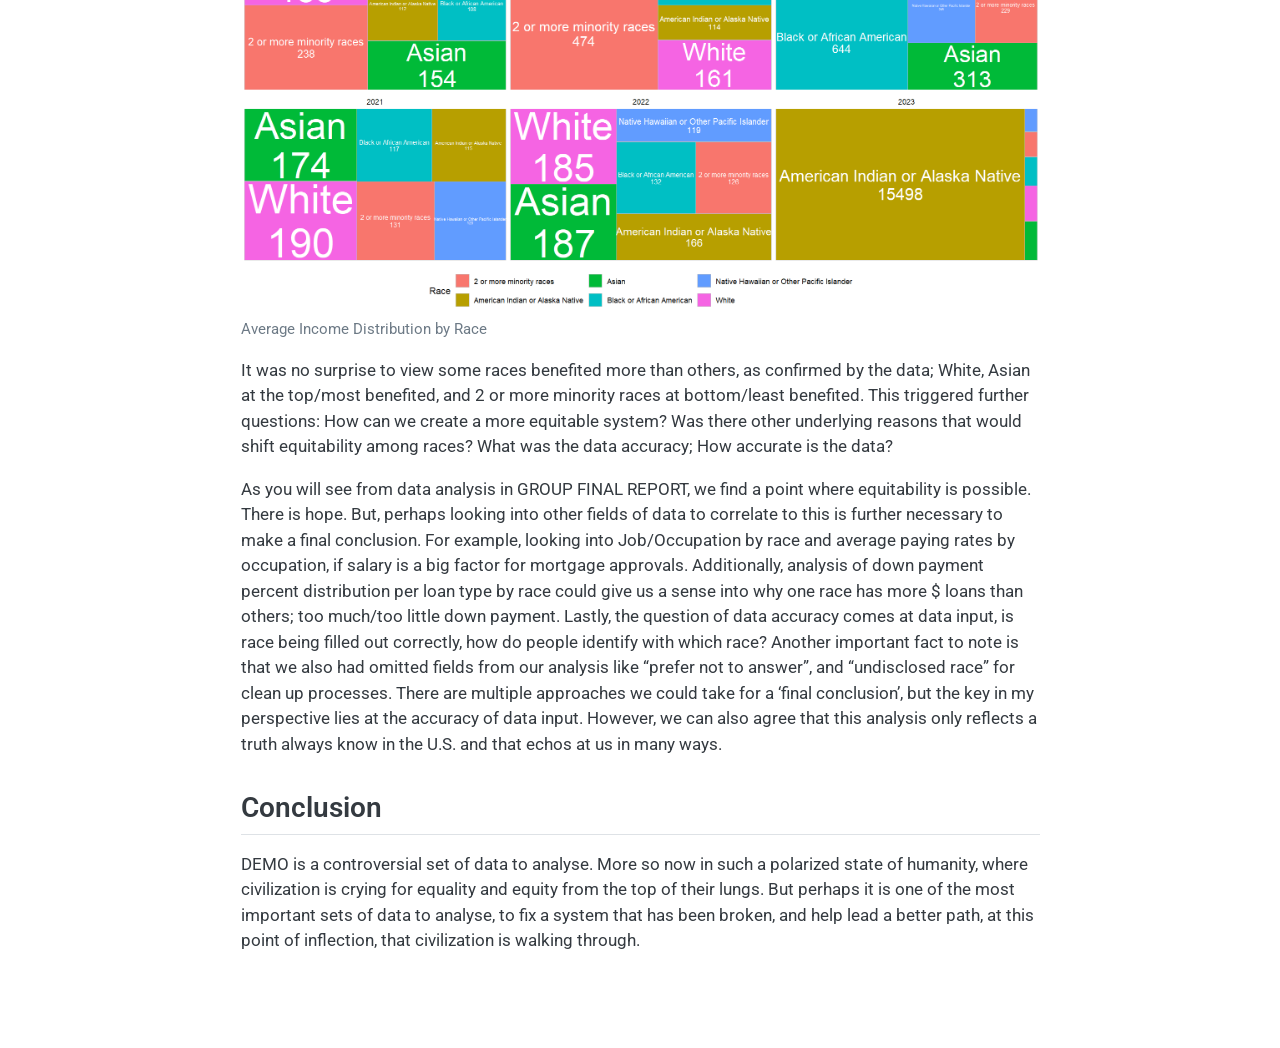
==== commit 7c33e04e: "Update FIR" ====
--- a/docs/Final_Individual_Report.html
+++ b/docs/Final_Individual_Report.html
@@ -19,40 +19,6 @@
   width: 0.8em;
   margin: 0 0.8em 0.2em -1em; /* quarto-specific, see https://github.com/quarto-dev/quarto-cli/issues/4556 */ 
   vertical-align: middle;
-}
-/* CSS for syntax highlighting */
-pre > code.sourceCode { white-space: pre; position: relative; }
-pre > code.sourceCode > span { line-height: 1.25; }
-pre > code.sourceCode > span:empty { height: 1.2em; }
-.sourceCode { overflow: visible; }
-code.sourceCode > span { color: inherit; text-decoration: inherit; }
-div.sourceCode { margin: 1em 0; }
-pre.sourceCode { margin: 0; }
-@media screen {
-div.sourceCode { overflow: auto; }
-}
-@media print {
-pre > code.sourceCode { white-space: pre-wrap; }
-pre > code.sourceCode > span { display: inline-block; text-indent: -5em; padding-left: 5em; }
-}
-pre.numberSource code
-  { counter-reset: source-line 0; }
-pre.numberSource code > span
-  { position: relative; left: -4em; counter-increment: source-line; }
-pre.numberSource code > span > a:first-child::before
-  { content: counter(source-line);
-    position: relative; left: -1em; text-align: right; vertical-align: baseline;
-    border: none; display: inline-block;
-    -webkit-touch-callout: none; -webkit-user-select: none;
-    -khtml-user-select: none; -moz-user-select: none;
-    -ms-user-select: none; user-select: none;
-    padding: 0 4px; width: 4em;
-  }
-pre.numberSource { margin-left: 3em;  padding-left: 4px; }
-div.sourceCode
-  {   }
-@media screen {
-pre > code.sourceCode > span > a:first-child::before { text-decoration: underline; }
 }
 </style>
 
@@ -165,7 +131,7 @@
 <p><strong>Overview:</strong></p>
 <p>Our group , the Broker T’s, looked into the Shift of Mortgages Pre, During, Post Pandemic (2018-2023) based on three metrics: GEO, DEMO, &amp; ECON. Each member was assigned a metric to analyse, of which I worked on DEMO. One of the biggest questions diving into this analysis was: how does equity hold after applying multiple conditions to mortgage data? To narrow down on analysis we decided to focus on the following key conditions for Stage 2 analysis: Loan types, Mortgage Loan Dollars, Mortgage Rates, and Income distribution [ other metrics added for stage 1 and 3 analysis]. In the following I will run through this analysis process and some insights.</p>
 <p><strong>Data Sources:</strong></p>
-<p>To begin we had to research and find legitimate data sources for mortgages in the U.S. Below you will see the data sources used, for full description of data sources you can access GROUP FINAL REPORT. We filtered and narrowed down to N.Y. state data only.</p>
+<p>To begin we had to research and find legitimate data sources for mortgages in the U.S. Below you will see the data sources used, for full description of data sources you can access <a href="https://laurencardieri.github.io/STA9750-2024-FALL/Team9Final.html">GROUP FINAL REPORT</a>. We filtered and narrowed down to N.Y. state data only.</p>
 <p><strong>Consumer Financial Protection Bureau</strong></p>
 <ul>
 <li><a href="https://www.consumerfinance.gov/data-research/hmda/" class="uri">https://www.consumerfinance.gov/data-research/hmda/</a>&nbsp;</li>
@@ -186,7 +152,7 @@
 <h2 class="anchored" data-anchor-id="code">Code</h2>
 <p><strong>Extracting data and reading into RStudio:</strong></p>
 <p>For stage 2 analysis HMDA data sufficed, although there was an API available, API was not used to extract data due to API filter types &amp; formating , and timing. The size of our data allowed us to download 2018-2023 files and read as CSV. You can view <a href="https://github.com/Malexandra-Jerez/STA9750-2024-FALL/blob/main/HMD.R">GIT FILE</a> for full HMDA data extract code. Additionally you can view our <a href="https://github.com/ayrama/broker-team9-mortgage-analysis/blob/main/temp.qmd">CENSUS DATA EXTRACT CODE</a> as needed.</p>
-<p>One of the biggest challenges was combining both extracted data, however, teamwork made the dream work and managed to combine data.</p>
+<p>One of the biggest challenges was combining both extracted data, however, teamwork made the dream work and we managed to combine data.</p>
 </section>
 <section id="analysis-results" class="level2">
 <h2 class="anchored" data-anchor-id="analysis-results">Analysis Results</h2>
@@ -198,7 +164,7 @@
 <li>What are the interest rates by race? Does one benefit more than the others?</li>
 <li>What are the average income distributions by race? Does one benefit more than the others?</li>
 </ol>
-<p>The below graphs were the results of this analysis. For full analysis explanation you can view GROUP FINAL REPORT.</p>
+<p>The below graphs were the results of this analysis. For full analysis explanation you can view <a href="https://laurencardieri.github.io/STA9750-2024-FALL/Team9Final.html">GROUP FINAL REPORT</a>.</p>
 <div class="quarto-figure quarto-figure-center">
 <figure class="figure">
 <p><img src="1.png" class="img-fluid figure-img"></p>
@@ -229,9 +195,6 @@
 <section id="conclusion" class="level2">
 <h2 class="anchored" data-anchor-id="conclusion">Conclusion</h2>
 <p>DEMO is a controversial set of data to analyse. More so now in such a polarized state of humanity, where civilization is crying for equality and equity from the top of their lungs. But perhaps it is one of the most important sets of data to analyse, to fix a system that has been broken, and help lead a better path, at this point of inflection, that civilization is walking through.</p>
-<div class="cell">
-<div class="sourceCode cell-code" id="cb1"><pre class="sourceCode r code-with-copy"><code class="sourceCode r"><span id="cb1-1"><a href="#cb1-1" aria-hidden="true" tabindex="-1"></a><span class="fu">setwd</span>(<span class="st">"C:/Users/Alex/Documents/STA9750-2024-FALL"</span>)</span></code><button title="Copy to Clipboard" class="code-copy-button"><i class="bi"></i></button></pre></div>
-</div>
 
 
 </section>
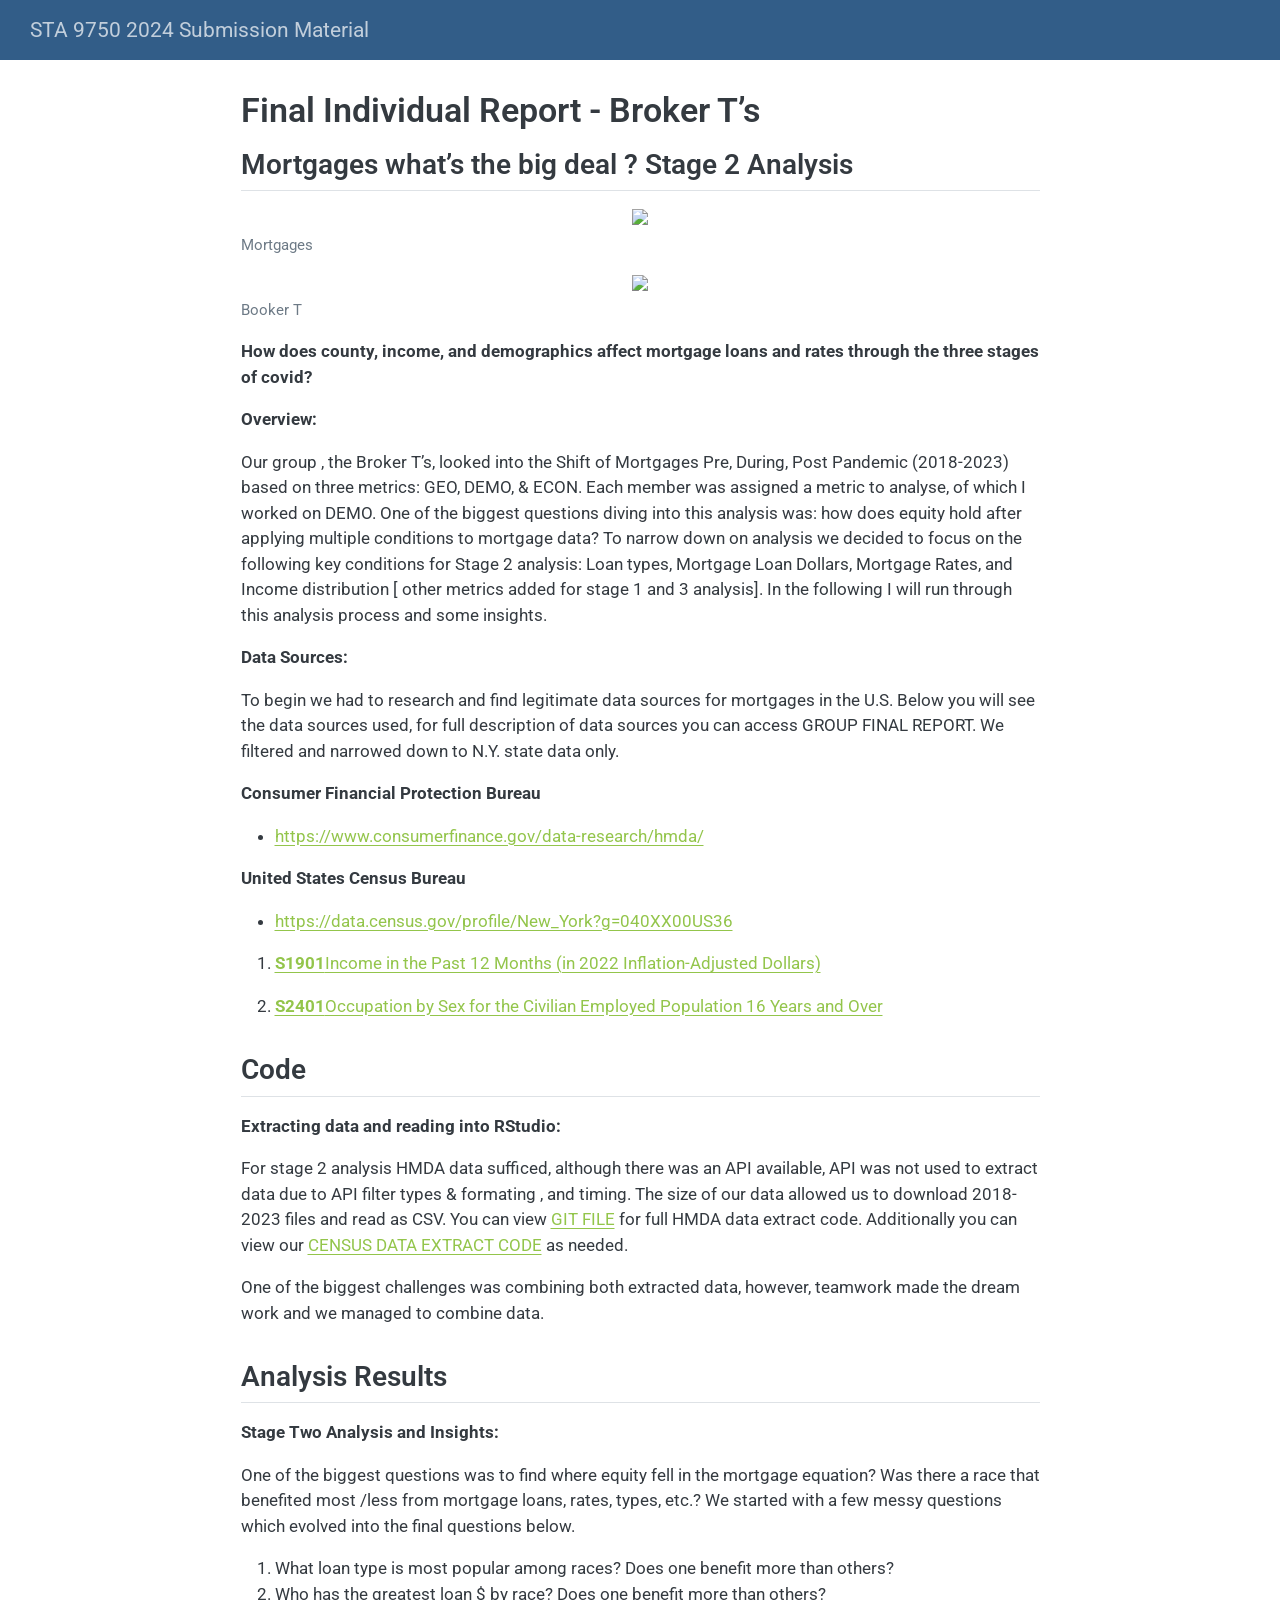
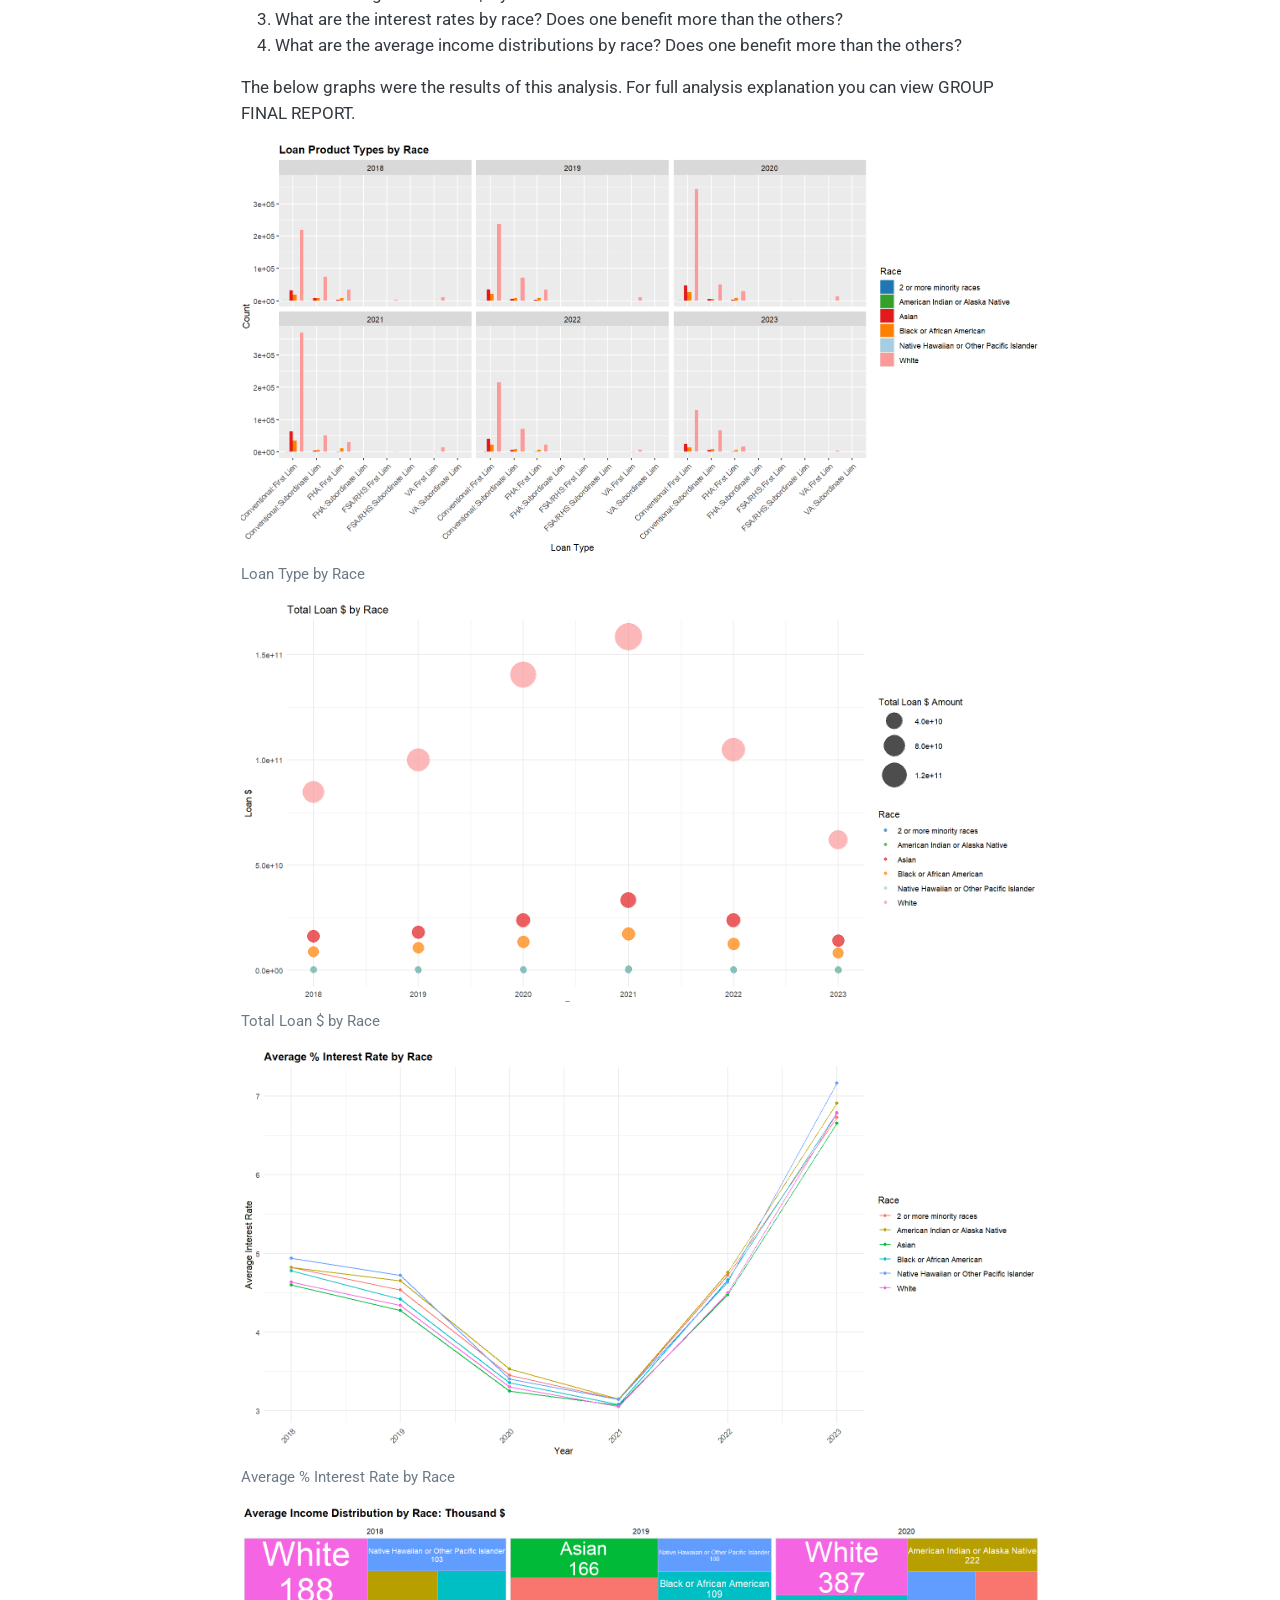
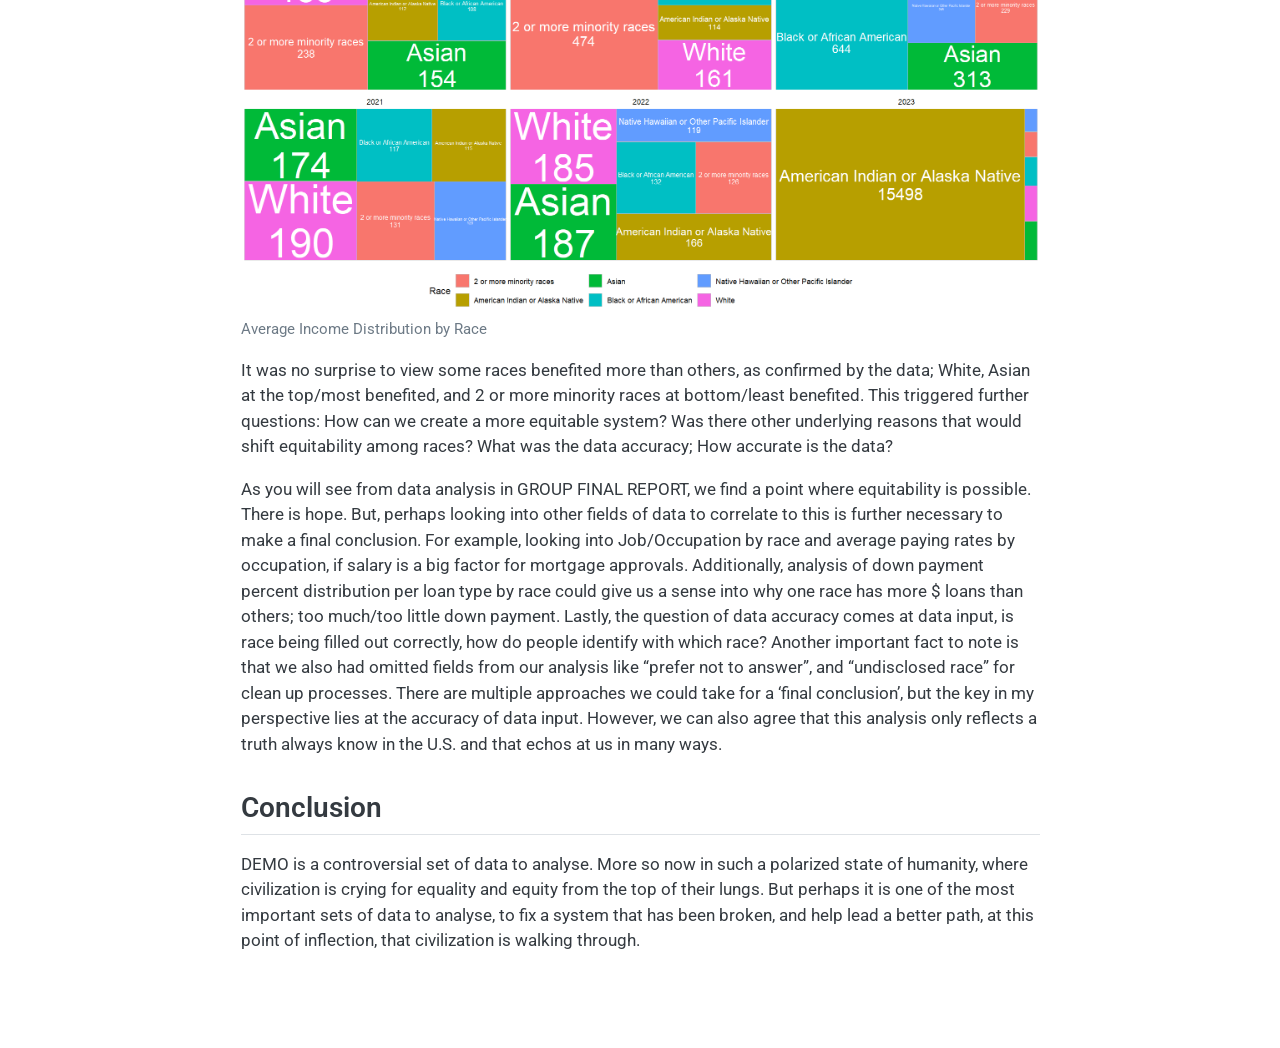
==== commit 612292bb: "Updated FIR" ====
--- a/docs/Final_Individual_Report.html
+++ b/docs/Final_Individual_Report.html
@@ -131,7 +131,7 @@
 <p><strong>Overview:</strong></p>
 <p>Our group , the Broker T’s, looked into the Shift of Mortgages Pre, During, Post Pandemic (2018-2023) based on three metrics: GEO, DEMO, &amp; ECON. Each member was assigned a metric to analyse, of which I worked on DEMO. One of the biggest questions diving into this analysis was: how does equity hold after applying multiple conditions to mortgage data? To narrow down on analysis we decided to focus on the following key conditions for Stage 2 analysis: Loan types, Mortgage Loan Dollars, Mortgage Rates, and Income distribution [ other metrics added for stage 1 and 3 analysis]. In the following I will run through this analysis process and some insights.</p>
 <p><strong>Data Sources:</strong></p>
-<p>To begin we had to research and find legitimate data sources for mortgages in the U.S. Below you will see the data sources used, for full description of data sources you can access <a href="https://laurencardieri.github.io/STA9750-2024-FALL/Team9Final.html">GROUP FINAL REPORT</a>. We filtered and narrowed down to N.Y. state data only.</p>
+<p>To begin we had to research and find legitimate data sources for mortgages in the U.S. Below you will see the data sources used, for full description of data sources you can access GROUP FINAL REPORT. We filtered and narrowed down to N.Y. state data only.</p>
 <p><strong>Consumer Financial Protection Bureau</strong></p>
 <ul>
 <li><a href="https://www.consumerfinance.gov/data-research/hmda/" class="uri">https://www.consumerfinance.gov/data-research/hmda/</a>&nbsp;</li>
@@ -164,7 +164,7 @@
 <li>What are the interest rates by race? Does one benefit more than the others?</li>
 <li>What are the average income distributions by race? Does one benefit more than the others?</li>
 </ol>
-<p>The below graphs were the results of this analysis. For full analysis explanation you can view <a href="https://laurencardieri.github.io/STA9750-2024-FALL/Team9Final.html">GROUP FINAL REPORT</a>.</p>
+<p>The below graphs were the results of this analysis. For full analysis explanation you can view GROUP FINAL REPORT.</p>
 <div class="quarto-figure quarto-figure-center">
 <figure class="figure">
 <p><img src="1.png" class="img-fluid figure-img"></p>
